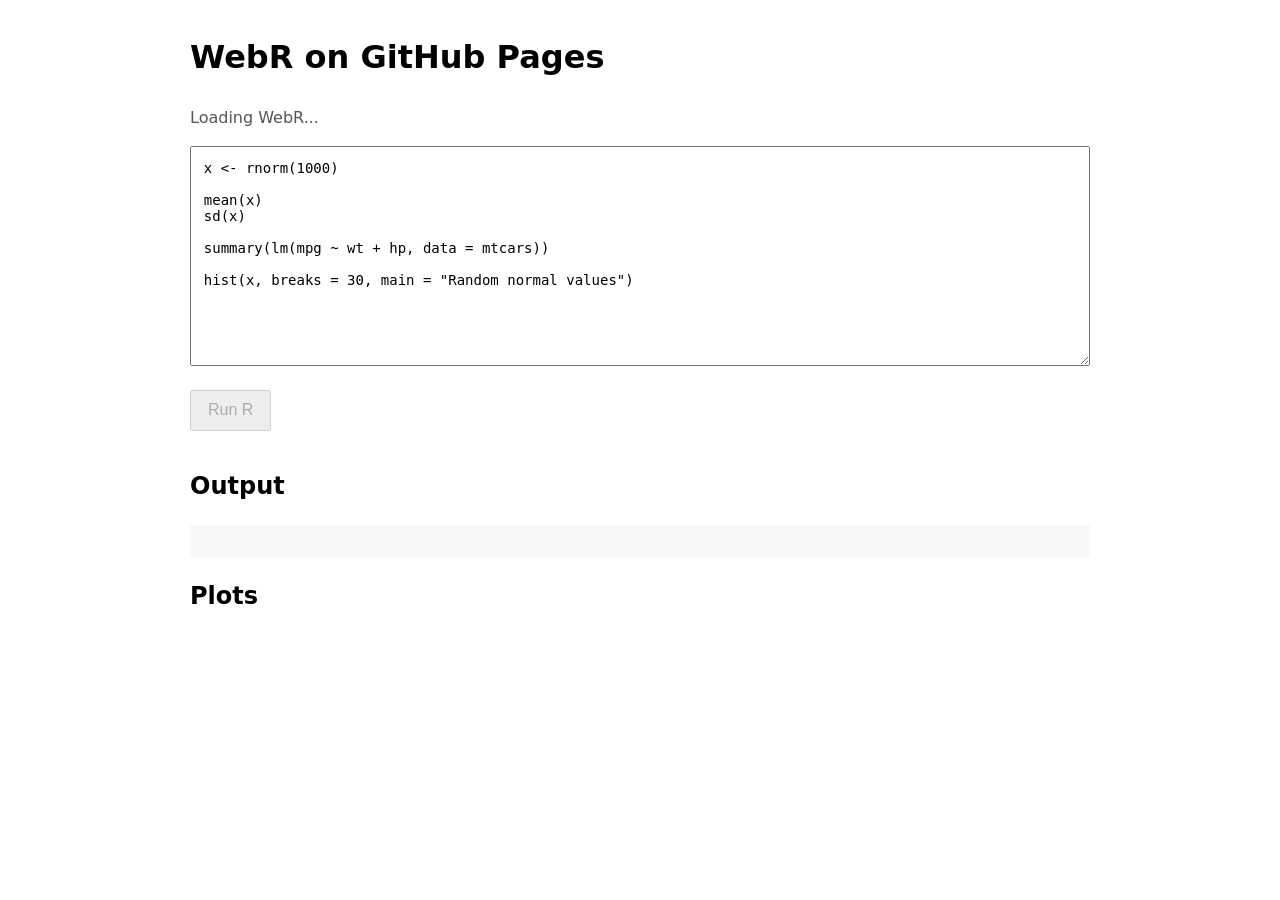
==== Rcodes/index.html @ ec4d2361 "Create index.html" ====
<!doctype html>
<html lang="ja">
<head>
  <meta charset="utf-8" />
  <meta name="viewport" content="width=device-width, initial-scale=1" />
  <title>WebR on GitHub Pages</title>
  <style>
    body {
      max-width: 900px;
      margin: 2rem auto;
      padding: 0 1rem;
      font-family: system-ui, -apple-system, BlinkMacSystemFont, "Segoe UI", sans-serif;
      line-height: 1.6;
    }

    textarea {
      width: 100%;
      min-height: 220px;
      font-family: ui-monospace, SFMono-Regular, Menlo, Consolas, monospace;
      font-size: 14px;
      padding: 0.8rem;
      box-sizing: border-box;
    }

    button {
      margin: 1rem 0;
      padding: 0.6rem 1rem;
      font-size: 1rem;
    }

    pre {
      background: #f6f8fa;
      padding: 1rem;
      overflow-x: auto;
      white-space: pre-wrap;
    }

    canvas {
      max-width: 100%;
      border: 1px solid #ddd;
      margin-top: 1rem;
    }

    .status {
      color: #555;
    }
  </style>
</head>
<body>
  <h1>WebR on GitHub Pages</h1>

  <p class="status" id="status">Loading WebR...</p>

  <textarea id="code">x <- rnorm(1000)

mean(x)
sd(x)

summary(lm(mpg ~ wt + hp, data = mtcars))

hist(x, breaks = 30, main = "Random normal values")</textarea>

  <br />
  <button id="run" disabled>Run R</button>

  <h2>Output</h2>
  <pre id="output"></pre>

  <h2>Plots</h2>
  <div id="plots"></div>

  <script type="module">
    import { WebR, ChannelType } from "https://webr.r-wasm.org/latest/webr.mjs";

    const statusEl = document.getElementById("status");
    const codeEl = document.getElementById("code");
    const runButton = document.getElementById("run");
    const outputEl = document.getElementById("output");
    const plotsEl = document.getElementById("plots");

    const webR = new WebR({
      channelType: ChannelType.PostMessage
    });

    statusEl.textContent = "Initializing WebR...";
    await webR.init();

    statusEl.textContent = "WebR is ready.";
    runButton.disabled = false;

    runButton.addEventListener("click", async () => {
      runButton.disabled = true;
      outputEl.textContent = "Running...";
      plotsEl.innerHTML = "";

      const shelter = await new webR.Shelter();

      try {
        const result = await shelter.captureR(codeEl.value, {
          withAutoprint: true
        });

        const textOutput = result.output
          .map((item) => {
            if (typeof item.data === "string") {
              return item.data;
            }
            return String(item.data);
          })
          .join("\n");

        outputEl.textContent = textOutput || "(no text output)";

        for (const image of result.images) {
          const canvas = document.createElement("canvas");
          canvas.width = image.width;
          canvas.height = image.height;
          canvas.getContext("2d").drawImage(image, 0, 0);
          plotsEl.appendChild(canvas);
        }
      } catch (error) {
        outputEl.textContent = String(error?.message ?? error);
      } finally {
        await shelter.purge();
        runButton.disabled = false;
      }
    });
  </script>
</body>
</html>
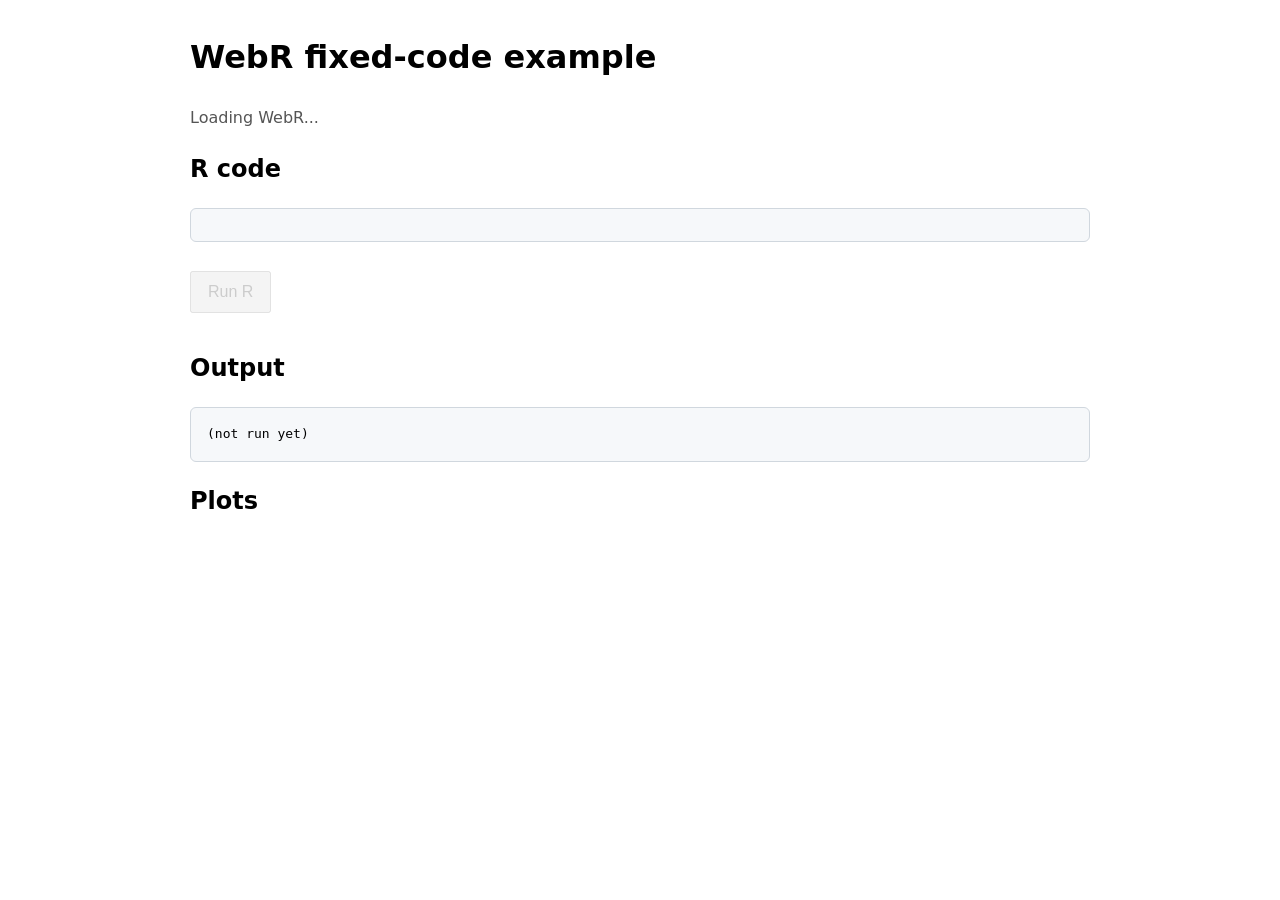
==== commit b3c682c5: "Update index.html" ====
--- a/Rcodes/index.html
+++ b/Rcodes/index.html
@@ -3,7 +3,8 @@
 <head>
   <meta charset="utf-8" />
   <meta name="viewport" content="width=device-width, initial-scale=1" />
-  <title>WebR on GitHub Pages</title>
+  <title>WebR fixed-code example</title>
+
   <style>
     body {
       max-width: 900px;
@@ -13,26 +14,34 @@
       line-height: 1.6;
     }
 
-    textarea {
-      width: 100%;
-      min-height: 220px;
+    pre {
+      background: #f6f8fa;
+      border: 1px solid #d0d7de;
+      border-radius: 6px;
+      padding: 1rem;
+      overflow-x: auto;
+      white-space: pre-wrap;
+    }
+
+    code {
       font-family: ui-monospace, SFMono-Regular, Menlo, Consolas, monospace;
       font-size: 14px;
-      padding: 0.8rem;
-      box-sizing: border-box;
     }
 
     button {
       margin: 1rem 0;
       padding: 0.6rem 1rem;
       font-size: 1rem;
+      cursor: pointer;
     }
 
-    pre {
-      background: #f6f8fa;
-      padding: 1rem;
-      overflow-x: auto;
-      white-space: pre-wrap;
+    button:disabled {
+      cursor: not-allowed;
+      opacity: 0.6;
+    }
+
+    .status {
+      color: #555;
     }
 
     canvas {
@@ -40,31 +49,21 @@
       border: 1px solid #ddd;
       margin-top: 1rem;
     }
-
-    .status {
-      color: #555;
-    }
   </style>
 </head>
+
 <body>
-  <h1>WebR on GitHub Pages</h1>
+  <h1>WebR fixed-code example</h1>
 
-  <p class="status" id="status">Loading WebR...</p>
+  <p id="status" class="status">Loading WebR...</p>
 
-  <textarea id="code">x <- rnorm(1000)
+  <h2>R code</h2>
+  <pre><code id="shown-code"></code></pre>
 
-mean(x)
-sd(x)
-
-summary(lm(mpg ~ wt + hp, data = mtcars))
-
-hist(x, breaks = 30, main = "Random normal values")</textarea>
-
-  <br />
   <button id="run" disabled>Run R</button>
 
   <h2>Output</h2>
-  <pre id="output"></pre>
+  <pre id="output">(not run yet)</pre>
 
   <h2>Plots</h2>
   <div id="plots"></div>
@@ -72,11 +71,38 @@
   <script type="module">
     import { WebR, ChannelType } from "https://webr.r-wasm.org/latest/webr.mjs";
 
+    /*
+      学生に見せるRコードです。
+      画面上では <pre><code> に表示するだけで，編集欄は作りません。
+
+      実行時にもDOM上の表示テキストではなく，
+      この fixedCode 変数を直接 WebR に渡します。
+    */
+    const fixedCode = `
+set.seed(123)
+
+x <- rnorm(100)
+
+mean(x)
+sd(x)
+
+summary(lm(mpg ~ wt + hp, data = mtcars))
+
+hist(
+  x,
+  breaks = 20,
+  main = "Random normal values",
+  xlab = "x"
+)
+`;
+
     const statusEl = document.getElementById("status");
-    const codeEl = document.getElementById("code");
+    const shownCodeEl = document.getElementById("shown-code");
     const runButton = document.getElementById("run");
     const outputEl = document.getElementById("output");
     const plotsEl = document.getElementById("plots");
+
+    shownCodeEl.textContent = fixedCode.trim();
 
     const webR = new WebR({
       channelType: ChannelType.PostMessage
@@ -88,6 +114,22 @@
     statusEl.textContent = "WebR is ready.";
     runButton.disabled = false;
 
+    async function formatOutputItem(item) {
+      if (typeof item.data === "string") {
+        return item.data;
+      }
+
+      if (item.data && typeof item.data.toString === "function") {
+        try {
+          return await item.data.toString();
+        } catch {
+          return String(item.data);
+        }
+      }
+
+      return String(item.data);
+    }
+
     runButton.addEventListener("click", async () => {
       runButton.disabled = true;
       outputEl.textContent = "Running...";
@@ -96,26 +138,27 @@
       const shelter = await new webR.Shelter();
 
       try {
-        const result = await shelter.captureR(codeEl.value, {
+        const result = await shelter.captureR(fixedCode, {
           withAutoprint: true
         });
 
-        const textOutput = result.output
-          .map((item) => {
-            if (typeof item.data === "string") {
-              return item.data;
-            }
-            return String(item.data);
-          })
-          .join("\n");
+        const lines = [];
 
-        outputEl.textContent = textOutput || "(no text output)";
+        for (const item of result.output) {
+          const text = await formatOutputItem(item);
+          lines.push(text);
+        }
+
+        outputEl.textContent = lines.join("\n").trim() || "(no text output)";
 
         for (const image of result.images) {
           const canvas = document.createElement("canvas");
           canvas.width = image.width;
           canvas.height = image.height;
-          canvas.getContext("2d").drawImage(image, 0, 0);
+
+          const context = canvas.getContext("2d");
+          context.drawImage(image, 0, 0);
+
           plotsEl.appendChild(canvas);
         }
       } catch (error) {
